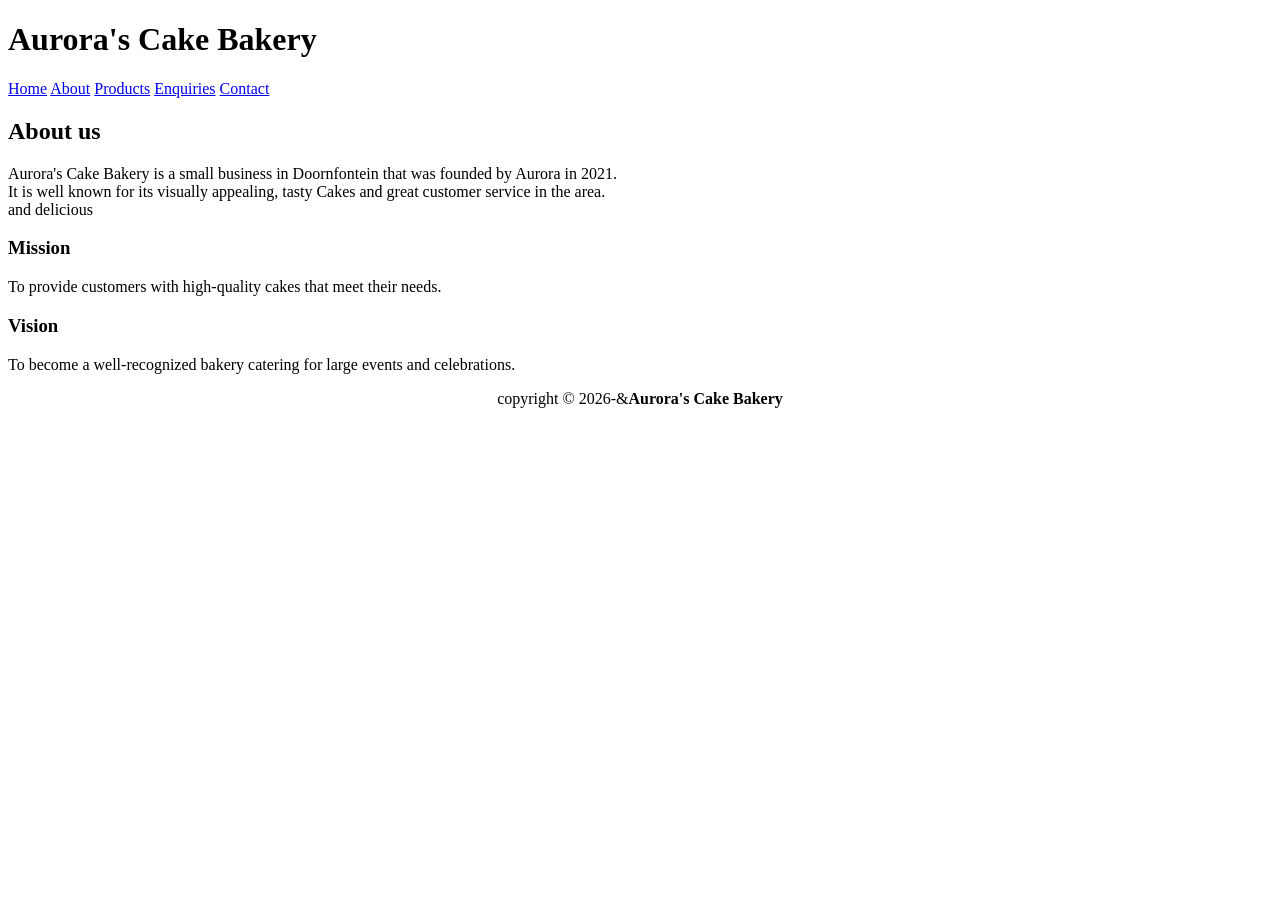
==== About.html @ f5a32d94 "first commit" ====
<!DOCTYPE html>
<html lang="en">
<head>
    <meta charset="UTF-8">
    <title>About Us-Aurora's Cake Bakery</title>
    <link rel="stylesheet" href="css/styles.css">
</head>
<body>
    <header>
    <h1>Aurora's Cake Bakery</h1>

<!--Navigation Menu-->
<nav>
<a href="Index.html">Home</a>
<a href="About.html">About</a>
<a href="Products.html">Products</a>
<a href="Enquiries.html">Enquiries</a>
<a href="Contact.html">Contact</a>
</nav>
    </header>
    <main>
        <!--About Section-->
        <section>
            <h2>About us</h2>
            <p> Aurora's Cake Bakery is a small business in Doornfontein that was founded by Aurora in 2021. <br>
                It is well known for its visually appealing, tasty Cakes and great customer service in the area. <br>
            and delicious</p>
            <h3>Mission</h3>
            <p>To provide customers with high-quality cakes that meet their needs.</p>
            <h3>Vision</h3>
            <p>To become a well-recognized bakery catering for large events and celebrations.</p>
        </section>
    </main>
    <footer>
        <center>
        <p>copyright &copy; 2026-&amp;<b>Aurora's Cake Bakery</b></p>
      </center>
    </footer>
</body>
</html>
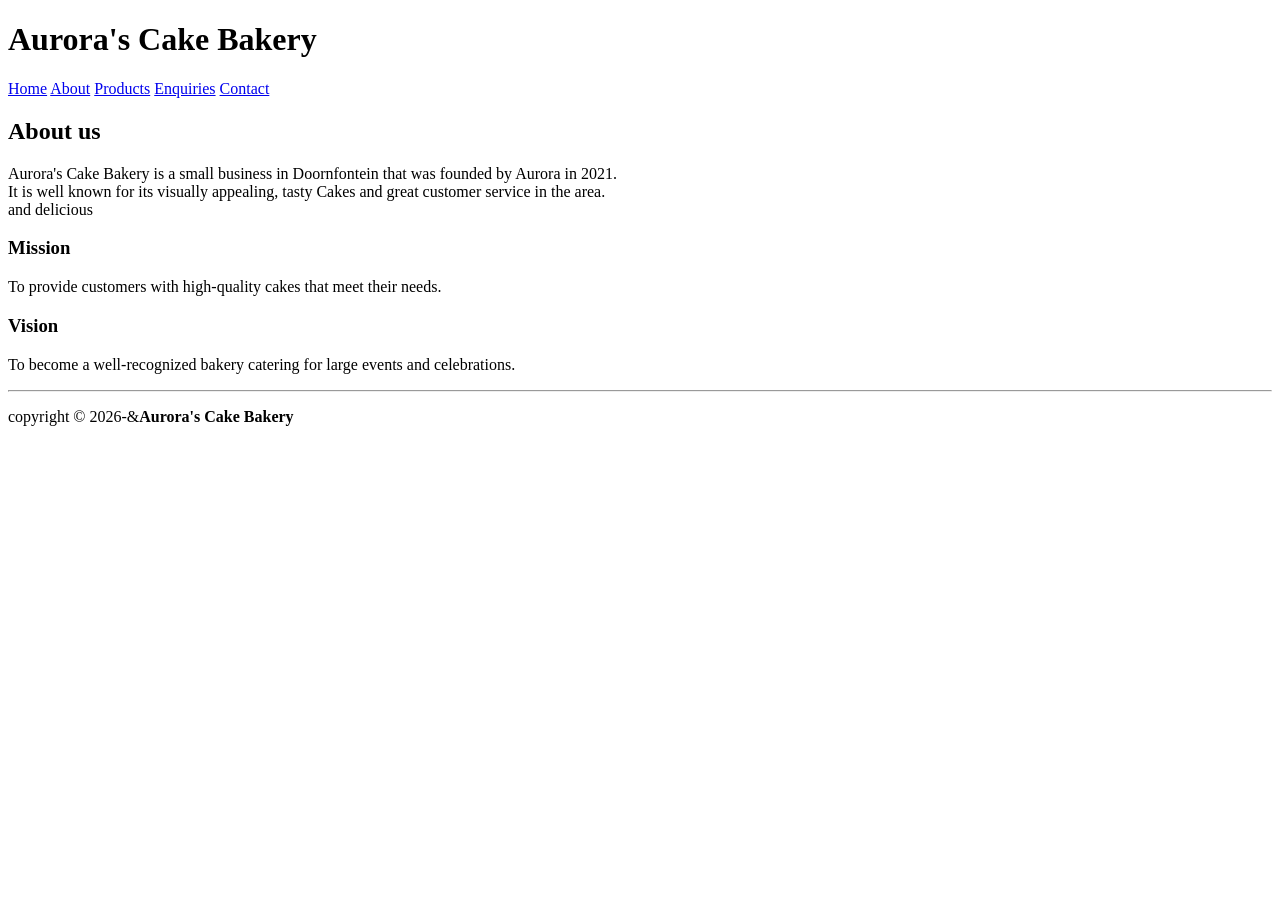
==== commit 3a8a9a66: "i deleted the center tag and inserted the horizontal line tag." ====
--- a/About.html
+++ b/About.html
@@ -32,9 +32,8 @@
         </section>
     </main>
     <footer>
-        <center>
+        <hr>
         <p>copyright &copy; 2026-&amp;<b>Aurora's Cake Bakery</b></p>
-      </center>
     </footer>
 </body>
 </html>
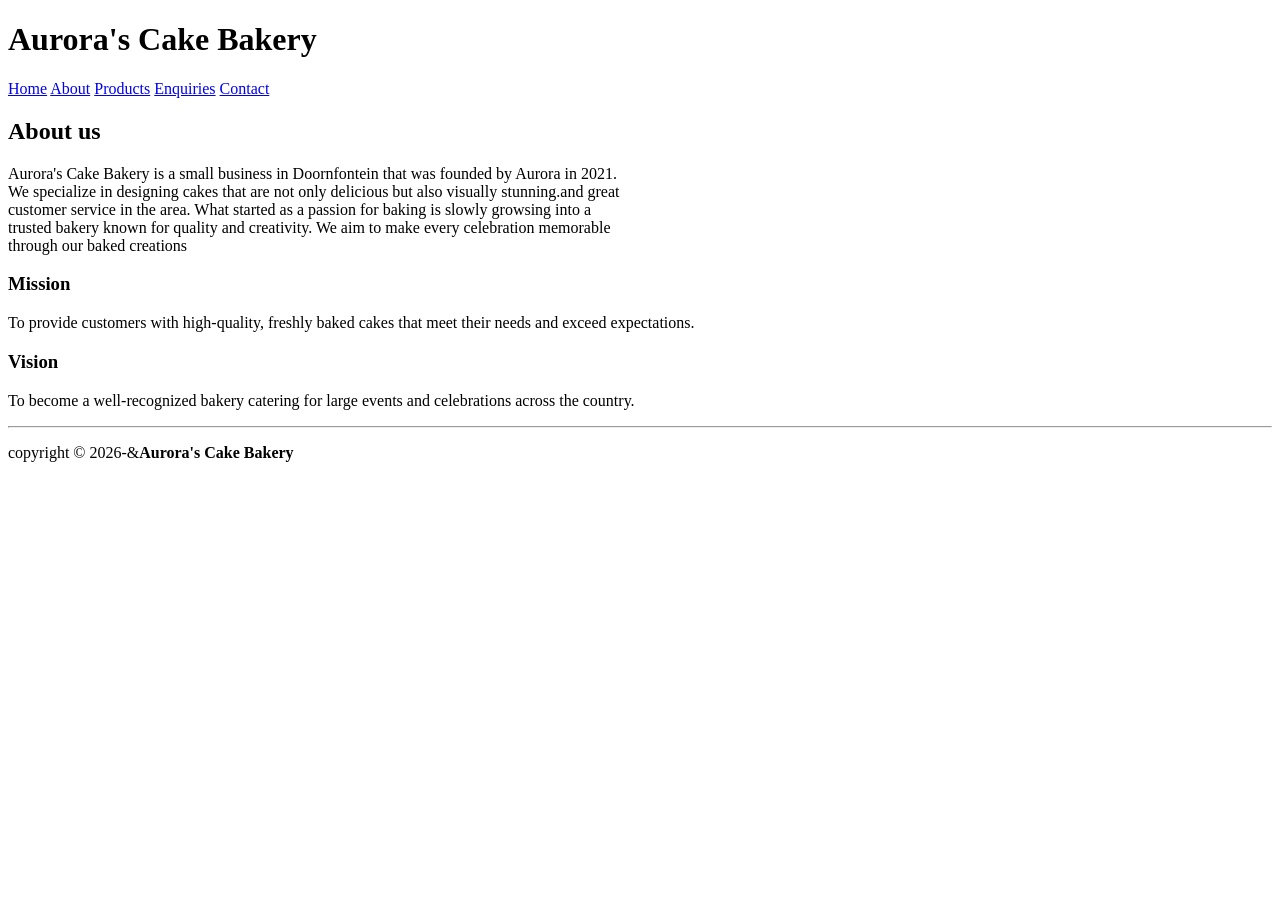
==== commit 1d097bf4: "I channged and editted information." ====
--- a/About.html
+++ b/About.html
@@ -23,12 +23,14 @@
         <section>
             <h2>About us</h2>
             <p> Aurora's Cake Bakery is a small business in Doornfontein that was founded by Aurora in 2021. <br>
-                It is well known for its visually appealing, tasty Cakes and great customer service in the area. <br>
-            and delicious</p>
+        We specialize in designing cakes that are not only delicious but also visually stunning.and great <br>
+        customer service in the area. What started as a passion for baking is slowly growsing into a <br>
+         trusted bakery known for quality and creativity. We aim to make every celebration memorable<br>
+         through our baked creations</p>
             <h3>Mission</h3>
-            <p>To provide customers with high-quality cakes that meet their needs.</p>
+            <p>To provide customers with high-quality, freshly baked cakes that meet their needs and exceed expectations.</p>
             <h3>Vision</h3>
-            <p>To become a well-recognized bakery catering for large events and celebrations.</p>
+            <p>To become a well-recognized bakery catering for large events and celebrations across the country.</p>
         </section>
     </main>
     <footer>
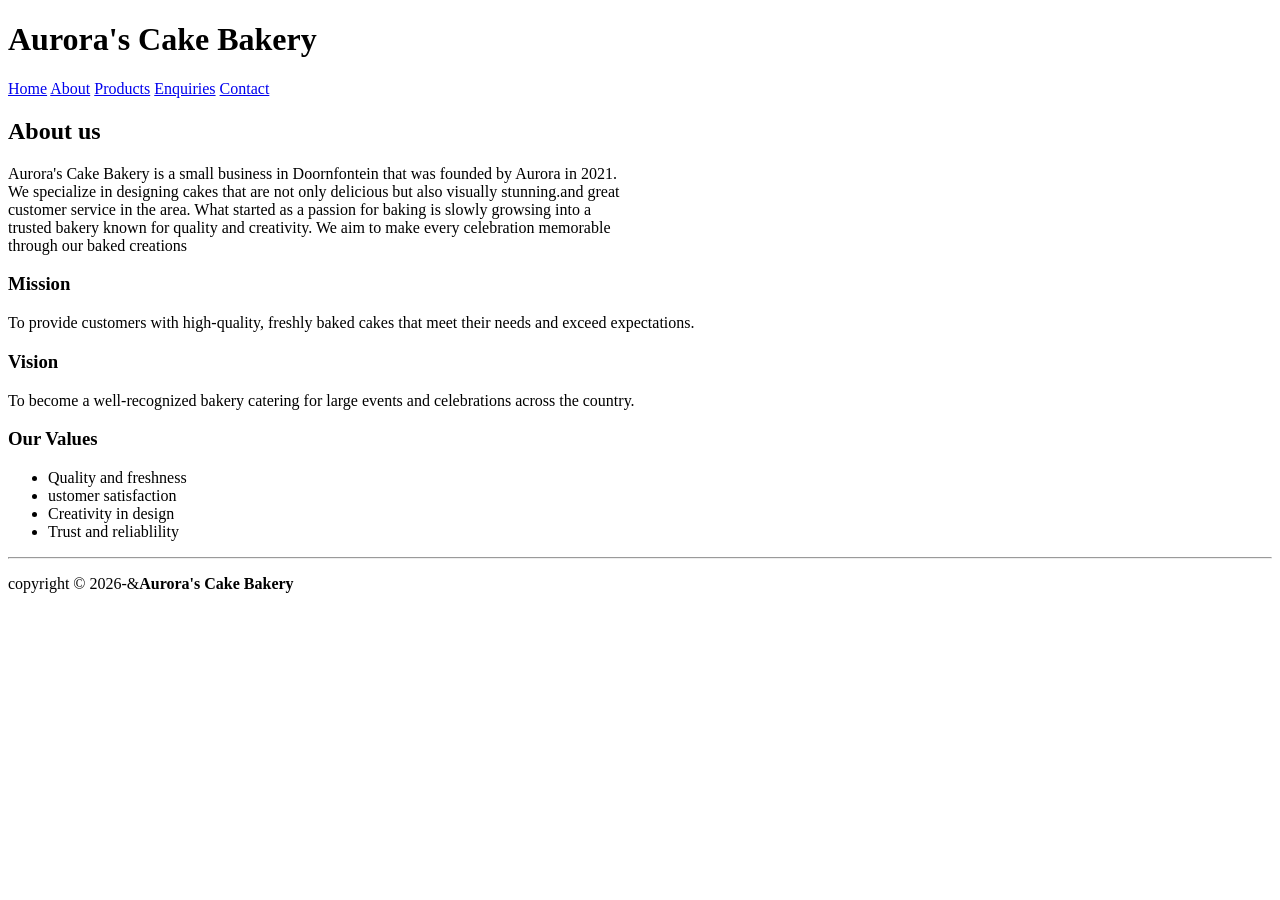
==== commit 5c83250b: "i added more information" ====
--- a/About.html
+++ b/About.html
@@ -31,6 +31,13 @@
             <p>To provide customers with high-quality, freshly baked cakes that meet their needs and exceed expectations.</p>
             <h3>Vision</h3>
             <p>To become a well-recognized bakery catering for large events and celebrations across the country.</p>
+        <h3>Our Values</h3>
+        <ul>
+            <li>Quality and freshness</li>
+            <li>ustomer satisfaction</li>
+            <li>Creativity in design</li>
+            <li>Trust and reliablility</li>
+        </ul>
         </section>
     </main>
     <footer>
